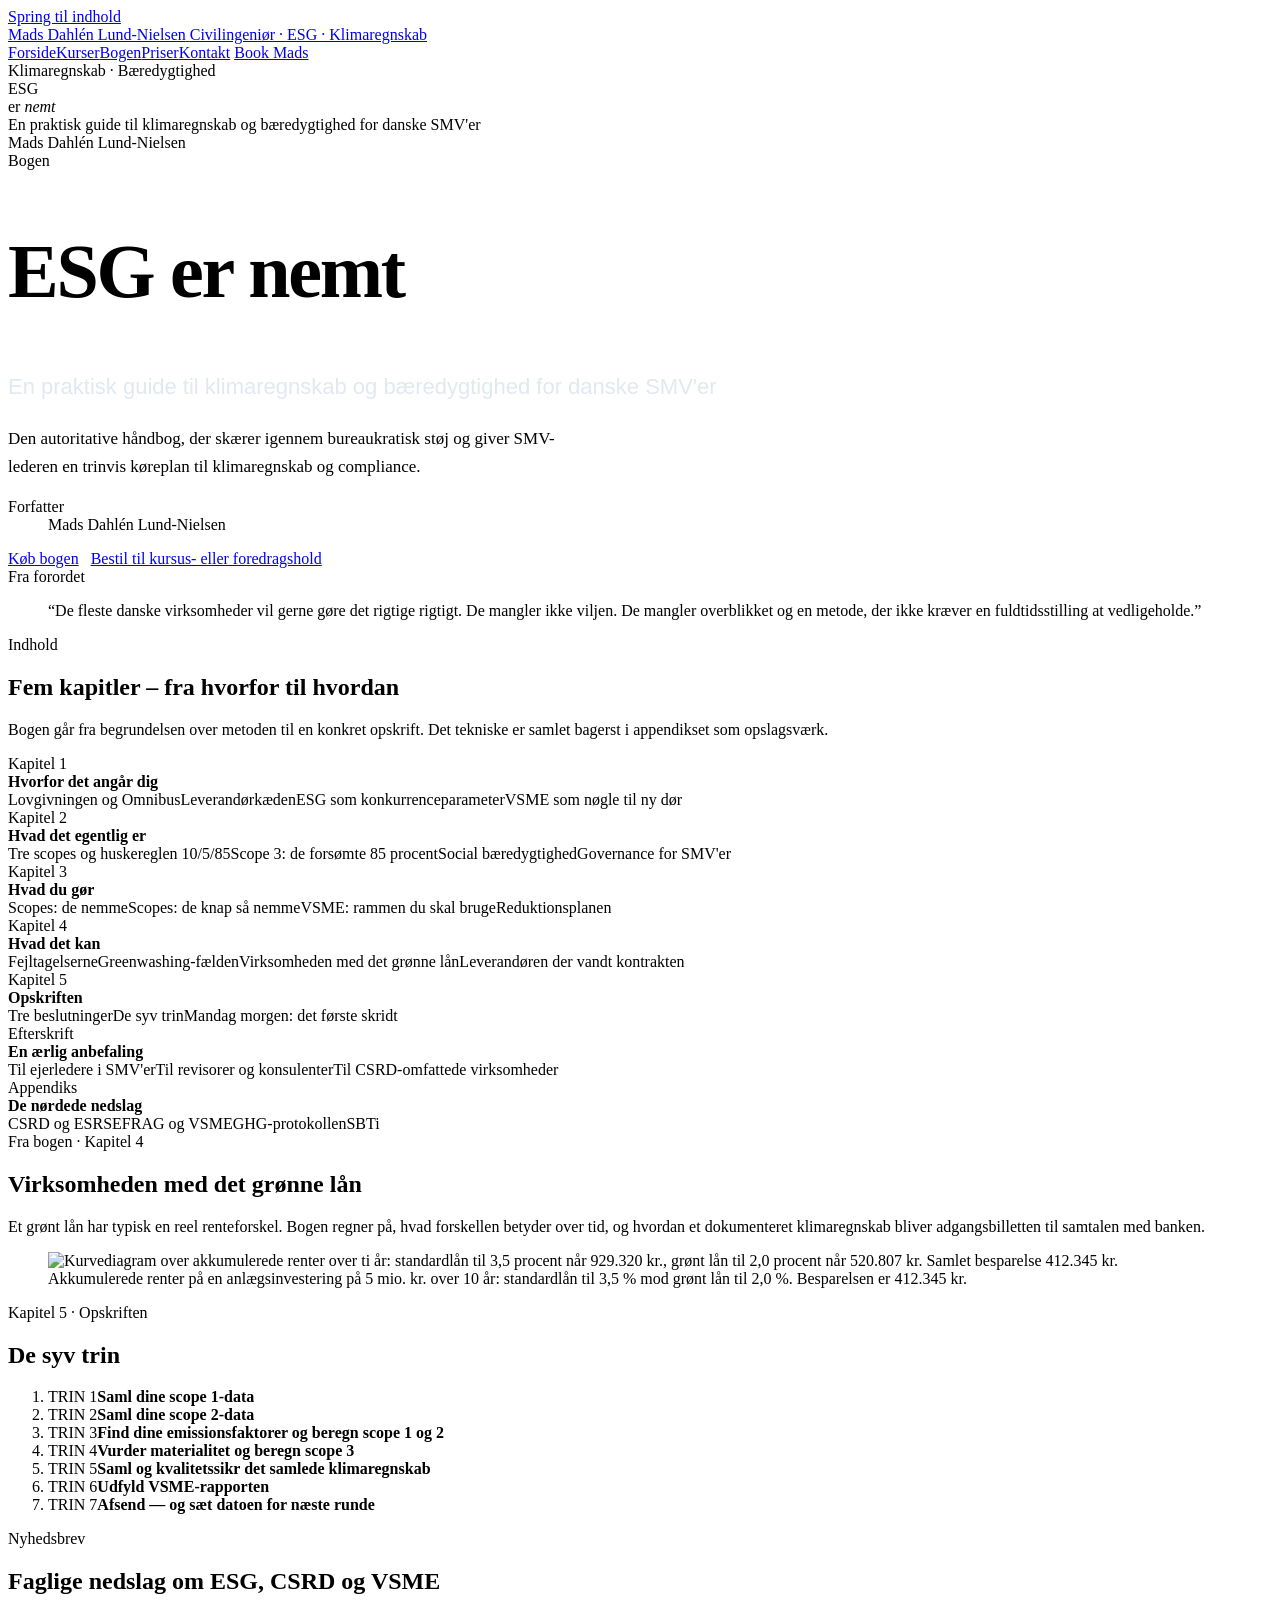
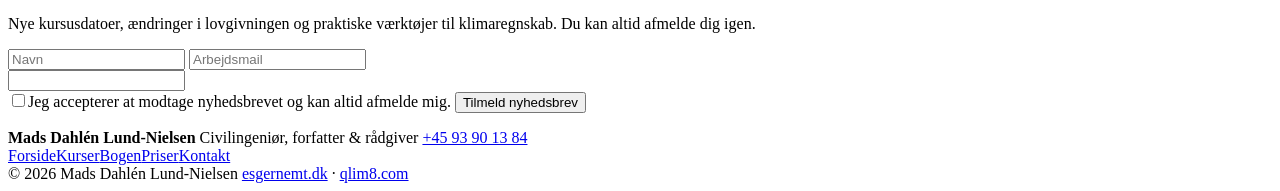
==== public_html/bogen/index.html @ c9239fd9 "WIP: personal landing page for madslundnielsen.dk Static site built from the Hjemmeside v2 design, w" ====
<!DOCTYPE html>
<html lang="da">
<head>
<meta charset="utf-8">
<meta name="viewport" content="width=device-width, initial-scale=1">
<title>ESG er nemt – bogen om klimaregnskab for SMV&#x27;er | Mads Dahlén Lund-Nielsen</title>
<meta name="description" content="ESG er nemt: en praktisk guide til klimaregnskab og bæredygtighed for danske SMV&#x27;er. Fem kapitler og en opskrift i syv trin af Mads Dahlén Lund-Nielsen.">
<meta name="robots" content="index, follow, max-image-preview:large">
<link rel="canonical" href="https://madslundnielsen.dk/bogen/">
<meta property="og:type" content="website">
<meta property="og:locale" content="da_DK">
<meta property="og:site_name" content="Mads Dahlén Lund-Nielsen">
<meta property="og:url" content="https://madslundnielsen.dk/bogen/">
<meta property="og:title" content="ESG er nemt – bogen om klimaregnskab for SMV&#x27;er | Mads Dahlén Lund-Nielsen">
<meta property="og:description" content="ESG er nemt: en praktisk guide til klimaregnskab og bæredygtighed for danske SMV&#x27;er. Fem kapitler og en opskrift i syv trin af Mads Dahlén Lund-Nielsen.">
<meta property="og:image" content="https://madslundnielsen.dk/assets/img/og-image.png">
<meta property="og:image:type" content="image/png">
<meta property="og:image:width" content="1200">
<meta property="og:image:height" content="630">
<meta property="og:image:alt" content="Mads Dahlén Lund-Nielsen – ESG-kurser, keynotes og rådgivning">
<meta name="twitter:card" content="summary_large_image">
<meta name="twitter:title" content="ESG er nemt – bogen om klimaregnskab for SMV&#x27;er | Mads Dahlén Lund-Nielsen">
<meta name="twitter:description" content="ESG er nemt: en praktisk guide til klimaregnskab og bæredygtighed for danske SMV&#x27;er. Fem kapitler og en opskrift i syv trin af Mads Dahlén Lund-Nielsen.">
<meta name="twitter:image" content="https://madslundnielsen.dk/assets/img/og-image.png">
<meta name="theme-color" content="#0F1E36">
<link rel="icon" href="/assets/img/favicon.svg" type="image/svg+xml">
<link rel="apple-touch-icon" href="/assets/img/apple-touch-icon.png">
<link rel="sitemap" type="application/xml" href="/sitemap.xml">
<link rel="preload" href="/assets/fonts/manrope-latin.woff2" as="font" type="font/woff2" crossorigin>
<link rel="stylesheet" href="/assets/css/style.css">
<script>document.documentElement.className+=' js'</script>
<script src="/assets/js/main.js" defer></script>
<script type="application/ld+json">
{
 "@context": "https://schema.org",
 "@type": "Book",
 "name": "ESG er nemt",
 "alternativeHeadline": "En praktisk guide til klimaregnskab og bæredygtighed for danske SMV'er",
 "inLanguage": "da-DK",
 "url": "https://madslundnielsen.dk/bogen/",
 "image": "https://madslundnielsen.dk/assets/img/og-image.png",
 "author": {
  "@type": "Person",
  "name": "Mads Dahlén Lund-Nielsen",
  "url": "https://madslundnielsen.dk/"
 },
 "description": "Den autoritative håndbog, der skærer igennem bureaukratisk støj og giver SMV-lederen en trinvis køreplan til klimaregnskab og compliance.",
 "sameAs": "https://esgernemt.dk"
}
</script>
</head>
<body>
<a class="skip" href="#main">Spring til indhold</a>
<header class="site-header">
  <div class="site-header__inner">
    <a href="/" class="brand" aria-label="Mads Dahlén Lund-Nielsen – forside">
      <span class="brand__name">Mads Dahlén Lund-Nielsen</span>
      <span class="brand__tag">Civilingeniør · ESG · Klimaregnskab</span>
    </a>
    <nav class="nav" aria-label="Hovedmenu">
      <a href="/">Forside</a><a href="/kurser/">Kurser</a><a href="/bogen/" aria-current="page">Bogen</a><a href="/priser/">Priser</a><a href="/kontakt/">Kontakt</a>
      <a class="btn btn--navy" href="/kontakt/">Book Mads</a>
    </nav>
  </div>
</header>
<main id="main">
<section class="hero">
  <div class="book-hero">
    <div class="bookwrap">
      <div class="cover" role="img" aria-label="Bogomslag: ESG er nemt – en praktisk guide til klimaregnskab og bæredygtighed for danske SMV'er, af Mads Dahlén Lund-Nielsen">
        <div aria-hidden="true"><span class="cover__rule"></span><div class="cover__top">Klimaregnskab · Bæredygtighed</div></div>
        <div aria-hidden="true"><div class="cover__title">ESG<br>er <em>nemt</em></div>
          <div class="cover__sub">En praktisk guide til klimaregnskab og bæredygtighed for danske SMV'er</div></div>
        <div class="cover__author" aria-hidden="true">Mads Dahlén Lund-Nielsen</div>
      </div>
    </div>
    <div class="stack" style="gap:24px">
      <span class="eyebrow">Bogen</span>
      <h1 class="h1" style="font-size:clamp(44px,6vw,76px);line-height:1;letter-spacing:-.03em">ESG er nemt</h1>
      <p style="font:500 clamp(18px,2vw,22px)/1.4 Manrope,sans-serif;color:#E2E8F0">En praktisk guide til klimaregnskab og bæredygtighed for danske SMV'er</p>
      <p class="lead" style="font-size:17px;line-height:1.65;max-width:560px">Den autoritative håndbog, der skærer igennem bureaukratisk støj og giver SMV-lederen en trinvis køreplan til klimaregnskab og compliance.</p>
      <dl class="book-meta">
        <div><dt>Forfatter</dt><dd>Mads Dahlén Lund-Nielsen</dd></div>
        <!-- TODO (Mads): tilføj "Format / sider" og "Pris", når de er fastlagt -->
      </dl>
      <div style="display:flex;flex-wrap:wrap;gap:12px">
        <a class="btn btn--copper" href="https://esgernemt.dk" rel="noopener">Køb bogen</a>
        <a class="btn btn--ghost" href="/kontakt/?interesse=bog">Bestil til kursus- eller foredragshold</a>
      </div>
    </div>
  </div>
</section>

<section class="quote">
  <span class="eyebrow">Fra forordet</span>
  <blockquote>“De fleste danske virksomheder vil gerne gøre det rigtige rigtigt. De mangler ikke viljen. De mangler overblikket og en metode, der ikke kræver en fuldtidsstilling at vedligeholde.”</blockquote>
</section>

<section class="band">
  <div class="split">
    <div class="split__l">
      <span class="eyebrow">Indhold</span>
      <h2 class="h2 h2--md">Fem kapitler – fra hvorfor til hvordan</h2>
      <p>Bogen går fra begrundelsen over metoden til en konkret opskrift. Det tekniske er samlet bagerst i appendikset som opslagsværk.</p>
    </div>
    <div class="split__r">
        <div class="chap"><span class="chap__l">Kapitel 1</span><div><strong>Hvorfor det angår dig</strong><div class="tags"><span>Lovgivningen og Omnibus</span><span>Leverandørkæden</span><span>ESG som konkurrenceparameter</span><span>VSME som nøgle til ny dør</span></div></div></div>
        <div class="chap"><span class="chap__l">Kapitel 2</span><div><strong>Hvad det egentlig er</strong><div class="tags"><span>Tre scopes og huskereglen 10/5/85</span><span>Scope 3: de forsømte 85 procent</span><span>Social bæredygtighed</span><span>Governance for SMV&#x27;er</span></div></div></div>
        <div class="chap"><span class="chap__l">Kapitel 3</span><div><strong>Hvad du gør</strong><div class="tags"><span>Scopes: de nemme</span><span>Scopes: de knap så nemme</span><span>VSME: rammen du skal bruge</span><span>Reduktionsplanen</span></div></div></div>
        <div class="chap"><span class="chap__l">Kapitel 4</span><div><strong>Hvad det kan</strong><div class="tags"><span>Fejltagelserne</span><span>Greenwashing-fælden</span><span>Virksomheden med det grønne lån</span><span>Leverandøren der vandt kontrakten</span></div></div></div>
        <div class="chap"><span class="chap__l">Kapitel 5</span><div><strong>Opskriften</strong><div class="tags"><span>Tre beslutninger</span><span>De syv trin</span><span>Mandag morgen: det første skridt</span></div></div></div>
        <div class="chap"><span class="chap__l">Efterskrift</span><div><strong>En ærlig anbefaling</strong><div class="tags"><span>Til ejerledere i SMV&#x27;er</span><span>Til revisorer og konsulenter</span><span>Til CSRD-omfattede virksomheder</span></div></div></div>
        <div class="chap"><span class="chap__l">Appendiks</span><div><strong>De nørdede nedslag</strong><div class="tags"><span>CSRD og ESRS</span><span>EFRAG og VSME</span><span>GHG-protokollen</span><span>SBTi</span></div></div></div>
        </div>
  </div>
</section>

<section class="section grid-2">
  <div class="stack" style="gap:16px">
    <span class="eyebrow">Fra bogen · Kapitel 4</span>
    <h2 class="h2 h2--md">Virksomheden med det grønne lån</h2>
    <p class="body-lg">Et grønt lån har typisk en reel renteforskel. Bogen regner på, hvad forskellen betyder over tid, og hvordan et dokumenteret klimaregnskab bliver adgangsbilletten til samtalen med banken.</p>
  </div>
  <figure class="fig">
    <img src="/assets/img/groent-laan.png" width="734" height="453" loading="lazy" alt="Kurvediagram over akkumulerede renter over ti år: standardlån til 3,5 procent når 929.320 kr., grønt lån til 2,0 procent når 520.807 kr. Samlet besparelse 412.345 kr.">
    <figcaption>Akkumulerede renter på en anlægsinvestering på 5 mio. kr. over 10 år: standardlån til 3,5 % mod grønt lån til 2,0 %. Besparelsen er 412.345 kr.</figcaption>
  </figure>
</section>

<section class="section stack" style="gap:40px;padding-top:0">
  <div class="stack" style="gap:16px;max-width:720px">
    <span class="eyebrow">Kapitel 5 · Opskriften</span>
    <h2 class="h2 h2--md">De syv trin</h2>
  </div>
  <ol class="steps"><li class="card step"><span>TRIN 1</span><strong>Saml dine scope 1-data</strong></li><li class="card step"><span>TRIN 2</span><strong>Saml dine scope 2-data</strong></li><li class="card step"><span>TRIN 3</span><strong>Find dine emissionsfaktorer og beregn scope 1 og 2</strong></li><li class="card step"><span>TRIN 4</span><strong>Vurder materialitet og beregn scope 3</strong></li><li class="card step"><span>TRIN 5</span><strong>Saml og kvalitetssikr det samlede klimaregnskab</strong></li><li class="card step"><span>TRIN 6</span><strong>Udfyld VSME-rapporten</strong></li><li class="card step"><span>TRIN 7</span><strong>Afsend — og sæt datoen for næste runde</strong></li></ol>
</section>

<section class="nlsec" id="nyhedsbrev">
  <div class="nlsec__inner">
    <div>
      <span class="eyebrow">Nyhedsbrev</span>
      <h2>Faglige nedslag om ESG, CSRD og VSME</h2>
      <p>Nye kursusdatoer, ændringer i lovgivningen og praktiske værktøjer til klimaregnskab. Du kan altid afmelde dig igen.</p>
    </div>
    <div data-nl-wrap>
      <div class="nlthanks" data-nl-thanks hidden><span>Tilmeldt</span><strong>Tak. Du er nu tilmeldt nyhedsbrevet.</strong></div>
      <form class="nl" action="/nyhedsbrev.php" method="post" data-nl-form>
        <div class="nl__row">
          <input required type="text" name="name" placeholder="Navn" aria-label="Navn" autocomplete="name" maxlength="120">
          <input required type="email" name="email" placeholder="Arbejdsmail" aria-label="E-mail" autocomplete="email" maxlength="190">
        </div>
        <input class="hp" type="text" name="website" tabindex="-1" autocomplete="off" aria-hidden="true">
        <input type="hidden" name="source" value="bogen">
        <div class="nl__foot">
          <label><input required type="checkbox" name="consent" value="1">Jeg accepterer at modtage nyhedsbrevet og kan altid afmelde mig.</label>
          <button class="btn btn--submit" type="submit">Tilmeld nyhedsbrev</button>
        </div>
        <p class="status" data-status role="status" aria-live="polite"></p>
      </form>
    </div>
  </div>
</section>
</main>
<footer class="site-footer">
  <div class="site-footer__inner">
    <div class="site-footer__top">
      <div>
        <strong>Mads Dahlén Lund-Nielsen</strong>
        <span>Civilingeniør, forfatter &amp; rådgiver</span>
        <a class="site-footer__tel" href="tel:+4593901384">+45 93 90 13 84</a>
      </div>
      <nav aria-label="Sidefod"><a href="/">Forside</a><a href="/kurser/">Kurser</a><a href="/bogen/">Bogen</a><a href="/priser/">Priser</a><a href="/kontakt/">Kontakt</a></nav>
    </div>
    <div class="site-footer__bot">
      <span>© 2026 Mads Dahlén Lund-Nielsen</span>
      <span><a href="https://esgernemt.dk" rel="noopener">esgernemt.dk</a> · <a href="https://qlim8.com" rel="noopener">qlim8.com</a></span>
    </div>
  </div>
</footer>
</body>
</html>
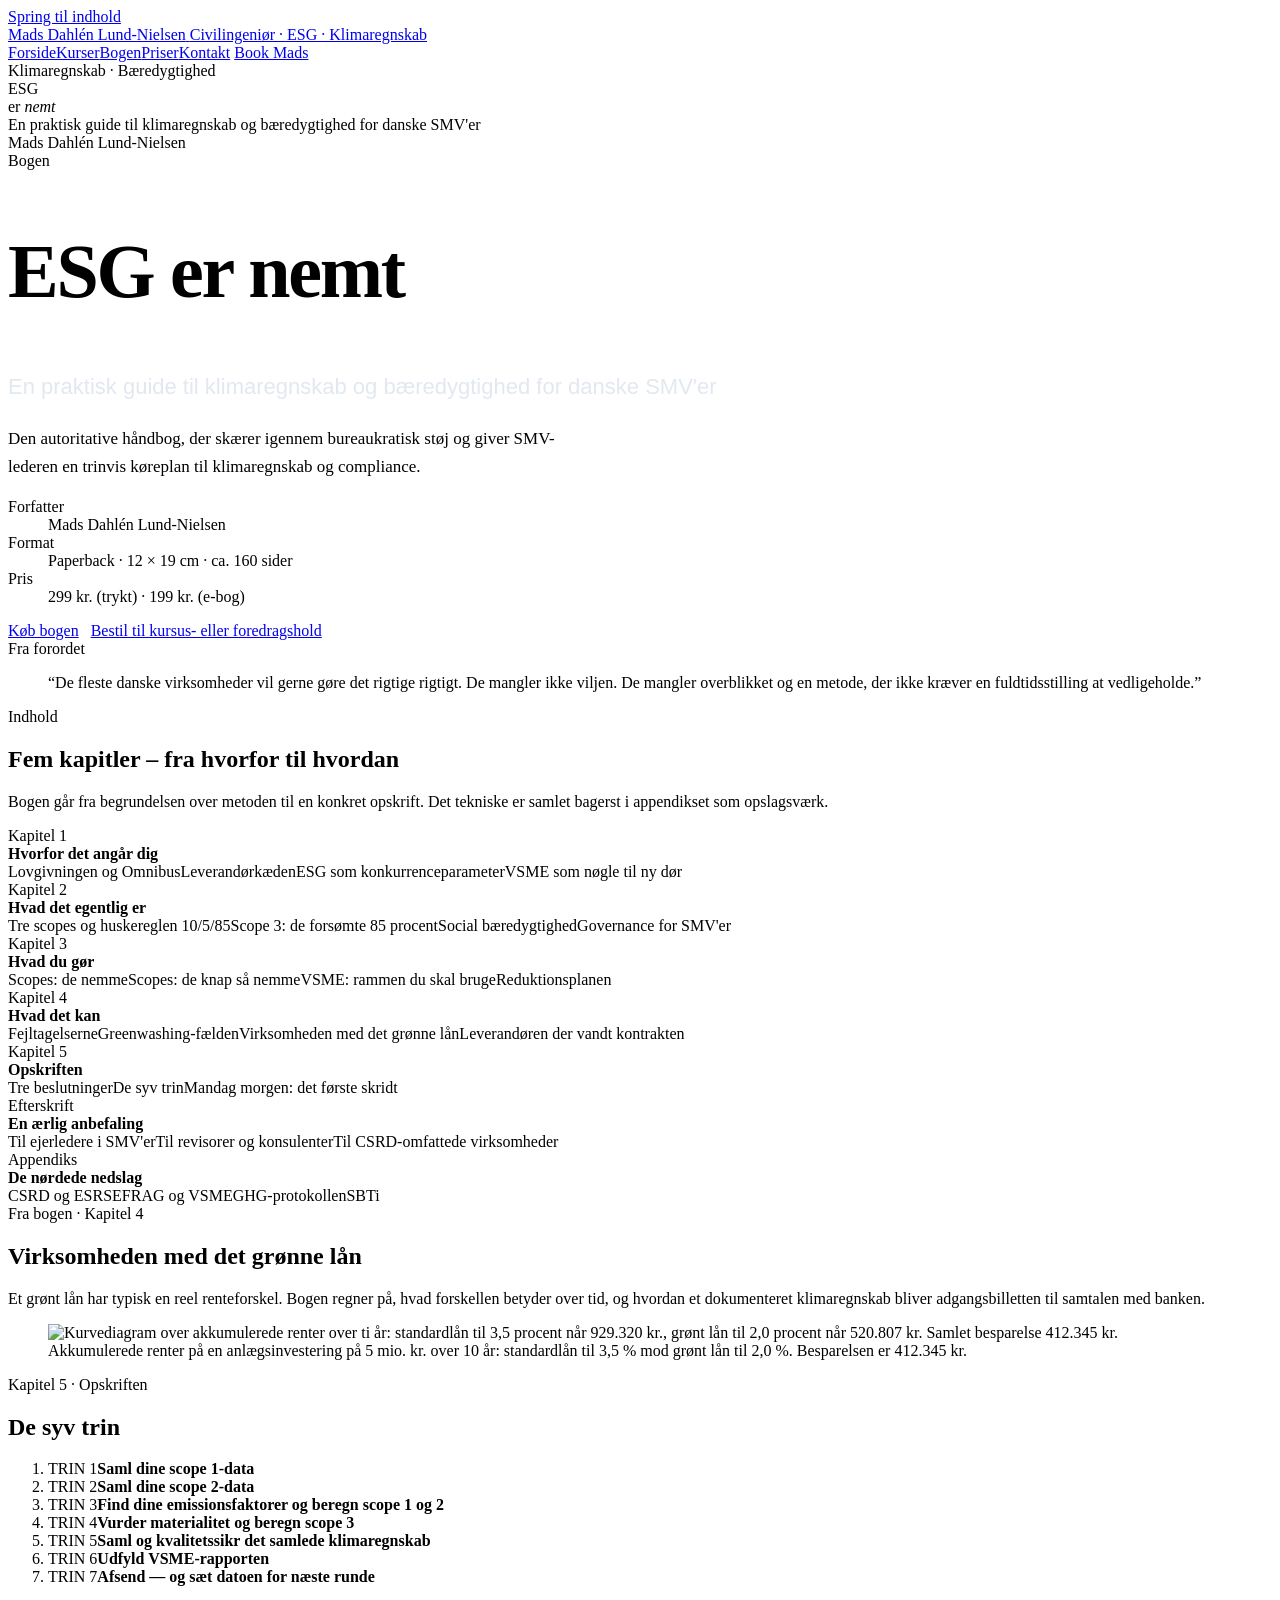
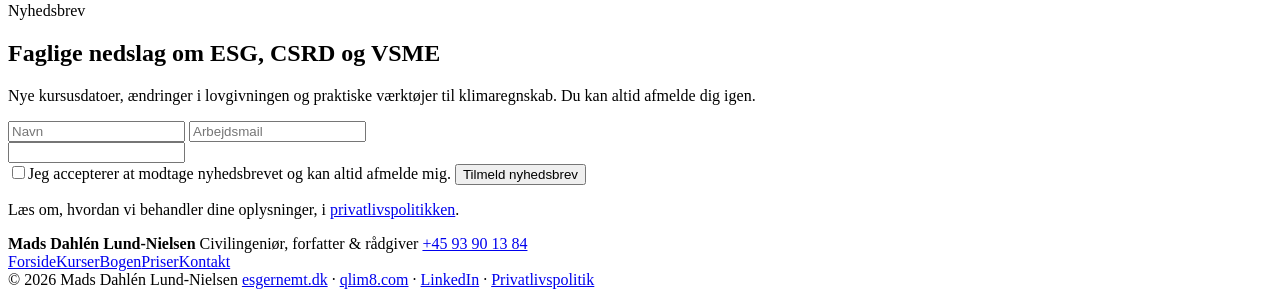
==== commit a8f69896: "WIP: book facts, LinkedIn and privacy policy Co-Authored-By: Claude Opus 5.5 <noreply@anthropic.com>" ====
--- a/public_html/bogen/index.html
+++ b/public_html/bogen/index.html
@@ -45,6 +45,28 @@
   "url": "https://madslundnielsen.dk/"
  },
  "description": "Den autoritative håndbog, der skærer igennem bureaukratisk støj og giver SMV-lederen en trinvis køreplan til klimaregnskab og compliance.",
+ "numberOfPages": 160,
+ "bookFormat": "https://schema.org/Paperback",
+ "offers": {
+  "@type": "Offer",
+  "price": "299",
+  "priceCurrency": "DKK",
+  "availability": "https://schema.org/InStock",
+  "url": "https://esgernemt.dk"
+ },
+ "workExample": {
+  "@type": "Book",
+  "name": "ESG er nemt (e-bog)",
+  "bookFormat": "https://schema.org/EBook",
+  "inLanguage": "da-DK",
+  "offers": {
+   "@type": "Offer",
+   "price": "199",
+   "priceCurrency": "DKK",
+   "availability": "https://schema.org/InStock",
+   "url": "https://esgernemt.dk"
+  }
+ },
  "sameAs": "https://esgernemt.dk"
 }
 </script>
@@ -81,7 +103,8 @@
       <p class="lead" style="font-size:17px;line-height:1.65;max-width:560px">Den autoritative håndbog, der skærer igennem bureaukratisk støj og giver SMV-lederen en trinvis køreplan til klimaregnskab og compliance.</p>
       <dl class="book-meta">
         <div><dt>Forfatter</dt><dd>Mads Dahlén Lund-Nielsen</dd></div>
-        <!-- TODO (Mads): tilføj "Format / sider" og "Pris", når de er fastlagt -->
+        <div><dt>Format</dt><dd>Paperback · 12 × 19 cm · ca. 160 sider</dd></div>
+        <div><dt>Pris</dt><dd>299 kr. (trykt) · 199 kr. (e-bog)</dd></div>
       </dl>
       <div style="display:flex;flex-wrap:wrap;gap:12px">
         <a class="btn btn--copper" href="https://esgernemt.dk" rel="noopener">Køb bogen</a>
@@ -155,6 +178,7 @@
           <label><input required type="checkbox" name="consent" value="1">Jeg accepterer at modtage nyhedsbrevet og kan altid afmelde mig.</label>
           <button class="btn btn--submit" type="submit">Tilmeld nyhedsbrev</button>
         </div>
+        <p class="privnote">Læs om, hvordan vi behandler dine oplysninger, i <a href="/privatliv/">privatlivspolitikken</a>.</p>
         <p class="status" data-status role="status" aria-live="polite"></p>
       </form>
     </div>
@@ -173,7 +197,7 @@
     </div>
     <div class="site-footer__bot">
       <span>© 2026 Mads Dahlén Lund-Nielsen</span>
-      <span><a href="https://esgernemt.dk" rel="noopener">esgernemt.dk</a> · <a href="https://qlim8.com" rel="noopener">qlim8.com</a></span>
+      <span><a href="https://esgernemt.dk" rel="noopener">esgernemt.dk</a> · <a href="https://qlim8.com" rel="noopener">qlim8.com</a> · <a href="https://www.linkedin.com/in/mads-dahl%C3%A9n-lund-nielsen-467538165" target="_blank" rel="noopener">LinkedIn</a> · <a href="/privatliv/">Privatlivspolitik</a></span>
     </div>
   </div>
 </footer>
